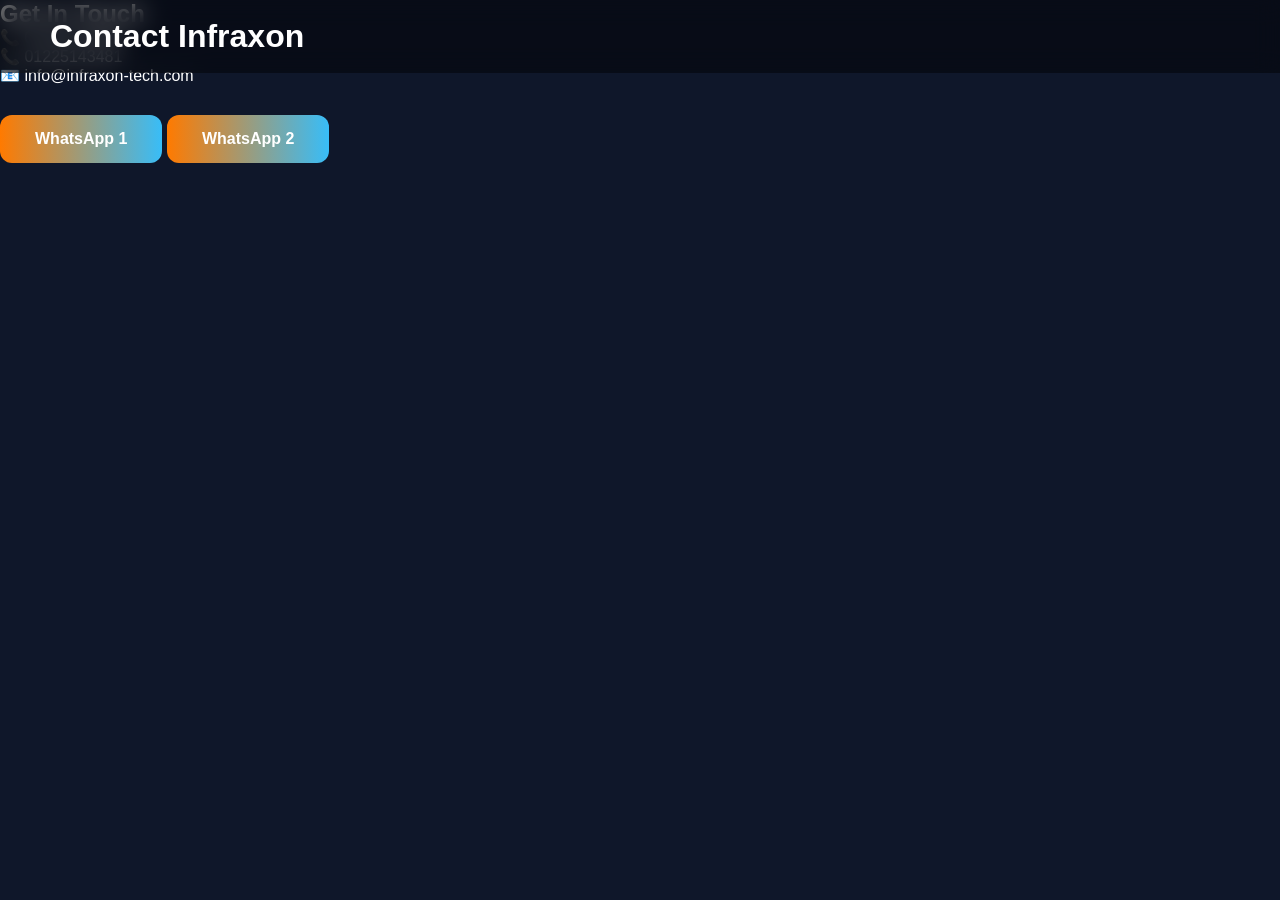
==== contact.html @ b3039952 "Add files via upload" ====
<!DOCTYPE html>
<html>
<head>
<title>Contact</title>
<link rel="stylesheet" href="style.css">
</head>
<body>

<header>
  <h1>Contact Infraxon</h1>
</header>

<section class="page">

  <h2>Get In Touch</h2>

  <p>📞 01157013882</p>
  <p>📞 01225143481</p>
  <p>📧 info@infraxon-tech.com</p>

  <a class="btn" href="https://wa.me/201157013882">WhatsApp 1</a>
  <a class="btn" href="https://wa.me/201225143481">WhatsApp 2</a>

</section>

</body>
</html>
---- style.css ----
*{
margin:0;
padding:0;
box-sizing:border-box;
font-family:Arial,sans-serif;
}

body{
background:#0f172a;
color:white;
overflow-x:hidden;
}

header{
position:fixed;
top:0;
width:100%;
padding:18px 50px;
display:flex;
justify-content:space-between;
align-items:center;
background:rgba(0,0,0,0.45);
backdrop-filter:blur(12px);
z-index:1000;
}

.logo-area{
display:flex;
align-items:center;
gap:15px;
}

.logo-area img{
width:60px;
height:60px;
object-fit:contain;
background:white;
padding:5px;
border-radius:12px;
}

.logo-area h1{
font-size:28px;
color:#ff7a00;
}

.logo-area p{
font-size:14px;
color:#38bdf8;
margin-top:3px;
}

nav a{
color:white;
text-decoration:none;
margin-left:25px;
font-size:16px;
transition:0.3s;
}

nav a:hover{
color:#ff7a00;
}

.hero{
height:100vh;
background:url('https://images.unsplash.com/photo-1516321497487-e288fb19713f?q=80&w=2070&auto=format&fit=crop');
background-size:cover;
background-position:center;
display:flex;
justify-content:center;
align-items:center;
position:relative;
text-align:center;
padding:20px;
}

.overlay{
position:absolute;
width:100%;
height:100%;
background:linear-gradient(rgba(2,6,23,0.65),rgba(15,23,42,0.85));
}

.hero-content{
position:relative;
z-index:2;
max-width:900px;
}

.hero h2{
font-size:65px;
margin-bottom:20px;
color:#ffffff;
}

.hero p{
font-size:22px;
line-height:1.8;
color:#cbd5e1;
}

.contact-box{
margin-top:30px;
background:rgba(255,255,255,0.08);
padding:18px;
border-radius:15px;
backdrop-filter:blur(10px);
}

.contact-box p{
margin:8px 0;
}

.btn{
display:inline-block;
margin-top:30px;
padding:15px 35px;
background:linear-gradient(to right,#ff7a00,#38bdf8);
color:white;
text-decoration:none;
border-radius:12px;
font-weight:bold;
transition:0.3s;
}

.btn:hover{
transform:translateY(-5px);
}

.services-preview{
padding:100px 50px;
background:#111827;
}

.section-title{
text-align:center;
font-size:42px;
margin-bottom:50px;
color:#38bdf8;
}

.service-grid{
display:grid;
grid-template-columns:repeat(auto-fit,minmax(300px,1fr));
gap:30px;
}

.service-card{
background:#1e293b;
border-radius:20px;
overflow:hidden;
transition:0.3s;
}

.service-card:hover{
transform:translateY(-10px);
}

.service-card img{
width:100%;
height:240px;
object-fit:cover;
}

.service-card h3{
padding:20px 20px 10px;
color:#ff7a00;
font-size:24px;
}

.service-card p{
padding:0 20px 25px;
color:#cbd5e1;
line-height:1.8;
}

footer{
background:#020617;
padding:30px;
text-align:center;
color:#94a3b8;
}

@media(max-width:768px){

header{
padding:15px 20px;
}

.hero h2{
font-size:42px;
}

.hero p{
font-size:18px;
}

nav{
display:none;
}

}
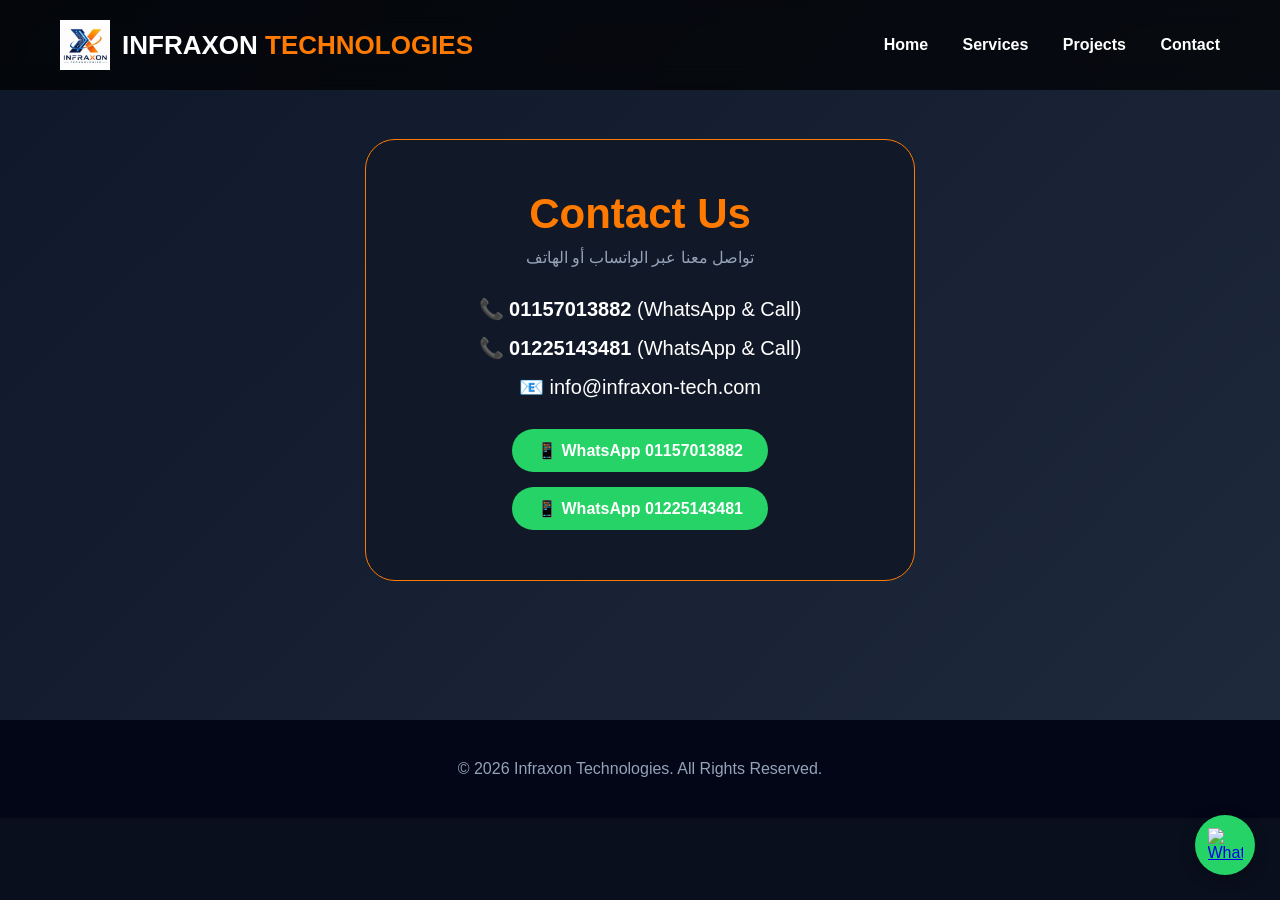
==== commit 260c7455: "Add files via upload" ====
--- a/contact.html
+++ b/contact.html
@@ -1,27 +1,48 @@
 <!DOCTYPE html>
-<html>
+<html lang="en">
 <head>
-<title>Contact</title>
-<link rel="stylesheet" href="style.css">
+  <meta charset="UTF-8">
+  <meta name="viewport" content="width=device-width, initial-scale=1.0">
+  <title>Contact Infraxon Technologies</title>
+  <link rel="stylesheet" href="style.css">
 </head>
 <body>
 
+<a href="https://wa.me/201157013882" class="whatsapp-float" target="_blank">
+  <img src="https://cdn-icons-png.flaticon.com/512/124/124034.png" alt="WhatsApp">
+</a>
+
 <header>
-  <h1>Contact Infraxon</h1>
+  <div class="logo">
+    <img src="logo.png" alt="Infraxon Logo">
+    <h1>INFRAXON <span>TECHNOLOGIES</span></h1>
+  </div>
+  <nav>
+    <a href="index.html">Home</a>
+    <a href="index.html#services">Services</a>
+    <a href="index.html#gallery">Projects</a>
+    <a href="contact.html">Contact</a>
+  </nav>
 </header>
 
-<section class="page">
-
-  <h2>Get In Touch</h2>
-
-  <p>📞 01157013882</p>
-  <p>📞 01225143481</p>
-  <p>📧 info@infraxon-tech.com</p>
-
-  <a class="btn" href="https://wa.me/201157013882">WhatsApp 1</a>
-  <a class="btn" href="https://wa.me/201225143481">WhatsApp 2</a>
-
+<section class="contact-page">
+  <div class="contact-card">
+    <h2>Contact Us</h2>
+    <p class="arabic-contact">تواصل معنا عبر الواتساب أو الهاتف</p>
+    <div class="contact-details">
+      <p>📞 <strong>01157013882</strong> (WhatsApp & Call)</p>
+      <p>📞 <strong>01225143481</strong> (WhatsApp & Call)</p>
+      <p>📧 info@infraxon-tech.com</p>
+    </div>
+    <div class="whatsapp-buttons">
+      <a href="https://wa.me/201157013882" class="btn-wa">📱 WhatsApp 01157013882</a>
+      <a href="https://wa.me/201225143481" class="btn-wa">📱 WhatsApp 01225143481</a>
+    </div>
+  </div>
 </section>
 
+<footer>
+  <p>© 2026 Infraxon Technologies. All Rights Reserved.</p>
+</footer>
 </body>
 </html>
--- a/style.css
+++ b/style.css
@@ -1,203 +1,319 @@
-*{
-margin:0;
-padding:0;
-box-sizing:border-box;
-font-family:Arial,sans-serif;
-}
-
-body{
-background:#0f172a;
-color:white;
-overflow-x:hidden;
-}
-
-header{
-position:fixed;
-top:0;
-width:100%;
-padding:18px 50px;
-display:flex;
-justify-content:space-between;
-align-items:center;
-background:rgba(0,0,0,0.45);
-backdrop-filter:blur(12px);
-z-index:1000;
-}
-
-.logo-area{
-display:flex;
-align-items:center;
-gap:15px;
-}
-
-.logo-area img{
-width:60px;
-height:60px;
-object-fit:contain;
-background:white;
-padding:5px;
-border-radius:12px;
-}
-
-.logo-area h1{
-font-size:28px;
-color:#ff7a00;
-}
-
-.logo-area p{
-font-size:14px;
-color:#38bdf8;
-margin-top:3px;
-}
-
-nav a{
-color:white;
-text-decoration:none;
-margin-left:25px;
-font-size:16px;
-transition:0.3s;
-}
-
-nav a:hover{
-color:#ff7a00;
-}
-
-.hero{
-height:100vh;
-background:url('https://images.unsplash.com/photo-1516321497487-e288fb19713f?q=80&w=2070&auto=format&fit=crop');
-background-size:cover;
-background-position:center;
-display:flex;
-justify-content:center;
-align-items:center;
-position:relative;
-text-align:center;
-padding:20px;
-}
-
-.overlay{
-position:absolute;
-width:100%;
-height:100%;
-background:linear-gradient(rgba(2,6,23,0.65),rgba(15,23,42,0.85));
-}
-
-.hero-content{
-position:relative;
-z-index:2;
-max-width:900px;
-}
-
-.hero h2{
-font-size:65px;
-margin-bottom:20px;
-color:#ffffff;
-}
-
-.hero p{
-font-size:22px;
-line-height:1.8;
-color:#cbd5e1;
-}
-
-.contact-box{
-margin-top:30px;
-background:rgba(255,255,255,0.08);
-padding:18px;
-border-radius:15px;
-backdrop-filter:blur(10px);
-}
-
-.contact-box p{
-margin:8px 0;
-}
-
-.btn{
-display:inline-block;
-margin-top:30px;
-padding:15px 35px;
-background:linear-gradient(to right,#ff7a00,#38bdf8);
-color:white;
-text-decoration:none;
-border-radius:12px;
-font-weight:bold;
-transition:0.3s;
-}
-
-.btn:hover{
-transform:translateY(-5px);
-}
-
-.services-preview{
-padding:100px 50px;
-background:#111827;
-}
-
-.section-title{
-text-align:center;
-font-size:42px;
-margin-bottom:50px;
-color:#38bdf8;
-}
-
-.service-grid{
-display:grid;
-grid-template-columns:repeat(auto-fit,minmax(300px,1fr));
-gap:30px;
-}
-
-.service-card{
-background:#1e293b;
-border-radius:20px;
-overflow:hidden;
-transition:0.3s;
-}
-
-.service-card:hover{
-transform:translateY(-10px);
-}
-
-.service-card img{
-width:100%;
-height:240px;
-object-fit:cover;
-}
-
-.service-card h3{
-padding:20px 20px 10px;
-color:#ff7a00;
-font-size:24px;
-}
-
-.service-card p{
-padding:0 20px 25px;
-color:#cbd5e1;
-line-height:1.8;
-}
-
-footer{
-background:#020617;
-padding:30px;
-text-align:center;
-color:#94a3b8;
-}
-
-@media(max-width:768px){
-
-header{
-padding:15px 20px;
-}
-
-.hero h2{
-font-size:42px;
-}
-
-.hero p{
-font-size:18px;
-}
-
-nav{
-display:none;
-}
-
+* {
+  margin: 0;
+  padding: 0;
+  box-sizing: border-box;
+  font-family: 'Segoe UI', Arial, sans-serif;
+}
+
+body {
+  background: #0a0f1e;
+  color: white;
+}
+
+/* WhatsApp Float */
+.whatsapp-float {
+  position: fixed;
+  bottom: 25px;
+  right: 25px;
+  background-color: #25d366;
+  border-radius: 50%;
+  width: 60px;
+  height: 60px;
+  display: flex;
+  align-items: center;
+  justify-content: center;
+  z-index: 1000;
+  box-shadow: 0 4px 15px rgba(0,0,0,0.3);
+  transition: 0.3s;
+}
+.whatsapp-float:hover {
+  transform: scale(1.1);
+}
+.whatsapp-float img {
+  width: 35px;
+  height: 35px;
+}
+
+/* Header */
+header {
+  display: flex;
+  justify-content: space-between;
+  align-items: center;
+  padding: 20px 60px;
+  background: rgba(0,0,0,0.7);
+  backdrop-filter: blur(12px);
+  position: fixed;
+  width: 100%;
+  top: 0;
+  z-index: 999;
+}
+.logo {
+  display: flex;
+  align-items: center;
+  gap: 12px;
+}
+.logo img {
+  width: 50px;
+  height: 50px;
+  object-fit: contain;
+}
+.logo h1 {
+  font-size: 26px;
+  color: white;
+}
+.logo h1 span {
+  color: #ff7a00;
+}
+nav a {
+  color: white;
+  text-decoration: none;
+  margin-left: 30px;
+  font-weight: 600;
+  transition: 0.3s;
+}
+nav a:hover {
+  color: #ff7a00;
+}
+.mobile-menu {
+  display: none;
+  font-size: 28px;
+  cursor: pointer;
+  color: white;
+}
+
+/* Hero Section */
+.hero {
+  height: 100vh;
+  background: linear-gradient(rgba(0,0,0,0.65), rgba(0,0,0,0.8)), url('https://images.unsplash.com/photo-1516321497487-e288fb19713f?q=80&w=1974&auto=format');
+  background-size: cover;
+  background-position: center;
+  display: flex;
+  align-items: center;
+  justify-content: center;
+  text-align: center;
+  padding-top: 80px;
+}
+.hero-content {
+  max-width: 900px;
+  padding: 20px;
+}
+.hero h2 {
+  font-size: 58px;
+  margin-bottom: 20px;
+}
+.hero h2 span {
+  color: #ff7a00;
+}
+.english {
+  font-size: 22px;
+  color: #e2e8f0;
+  margin-bottom: 12px;
+}
+.arabic {
+  font-size: 24px;
+  color: #ff7a00;
+  margin-bottom: 25px;
+  font-weight: bold;
+}
+.contact-info {
+  background: rgba(0,0,0,0.6);
+  display: inline-block;
+  padding: 12px 25px;
+  border-radius: 40px;
+  margin-bottom: 30px;
+}
+.contact-info p {
+  font-size: 18px;
+}
+.btn {
+  background: linear-gradient(135deg, #ff7a00, #ff9f2e);
+  padding: 14px 35px;
+  border-radius: 50px;
+  color: white;
+  font-weight: bold;
+  text-decoration: none;
+  font-size: 18px;
+  display: inline-block;
+  transition: 0.3s;
+}
+.btn:hover {
+  transform: scale(1.05);
+}
+
+/* Services */
+.services {
+  padding: 100px 60px;
+  background: #0f172a;
+}
+.section-title {
+  text-align: center;
+  margin-bottom: 60px;
+}
+.section-title h2 {
+  font-size: 44px;
+  color: #ff7a00;
+}
+.arabic-sub {
+  color: #94a3b8;
+  font-size: 18px;
+  margin-top: 8px;
+}
+.cards {
+  display: grid;
+  grid-template-columns: repeat(auto-fit, minmax(300px, 1fr));
+  gap: 30px;
+}
+.card {
+  background: #1e293b;
+  padding: 30px;
+  border-radius: 20px;
+  transition: 0.3s;
+  border: 1px solid #2d3a4e;
+}
+.card:hover {
+  transform: translateY(-10px);
+  border-color: #ff7a00;
+}
+.card h3 {
+  color: #ff7a00;
+  margin-bottom: 15px;
+}
+.card p {
+  color: #cbd5e1;
+  line-height: 1.7;
+}
+.arabic-card {
+  font-size: 14px;
+  color: #ff9f2e;
+  margin-top: 10px;
+}
+
+/* Gallery */
+.gallery {
+  padding: 80px 60px;
+  background: #0a0f1e;
+}
+.gallery-grid {
+  display: grid;
+  grid-template-columns: repeat(auto-fit, minmax(280px, 1fr));
+  gap: 25px;
+}
+.gallery-item {
+  position: relative;
+  overflow: hidden;
+  border-radius: 20px;
+  cursor: pointer;
+}
+.gallery-item img {
+  width: 100%;
+  height: 220px;
+  object-fit: cover;
+  transition: 0.3s;
+}
+.gallery-item:hover img {
+  transform: scale(1.05);
+}
+.gallery-caption {
+  text-align: center;
+  padding: 12px;
+  background: #1e293b;
+}
+
+/* Contact Page */
+.contact-page {
+  min-height: 80vh;
+  display: flex;
+  align-items: center;
+  justify-content: center;
+  padding: 120px 20px;
+  background: linear-gradient(135deg, #0f172a, #1e293b);
+}
+.contact-card {
+  background: #111827;
+  padding: 50px;
+  border-radius: 30px;
+  text-align: center;
+  max-width: 550px;
+  width: 100%;
+  border: 1px solid #ff7a00;
+}
+.contact-card h2 {
+  font-size: 42px;
+  color: #ff7a00;
+}
+.arabic-contact {
+  color: #94a3b8;
+  margin: 10px 0 30px;
+}
+.contact-details p {
+  font-size: 20px;
+  margin: 15px 0;
+}
+.whatsapp-buttons {
+  margin-top: 30px;
+  display: flex;
+  gap: 15px;
+  justify-content: center;
+  flex-wrap: wrap;
+}
+.btn-wa {
+  background: #25d366;
+  padding: 12px 25px;
+  border-radius: 40px;
+  text-decoration: none;
+  color: white;
+  font-weight: bold;
+  transition: 0.3s;
+}
+.btn-wa:hover {
+  opacity: 0.8;
+}
+
+/* Footer */
+footer {
+  background: #020617;
+  padding: 40px 20px;
+  text-align: center;
+  color: #94a3b8;
+}
+.footer-content img {
+  margin-bottom: 15px;
+}
+
+/* Responsive */
+@media (max-width: 900px) {
+  header {
+    padding: 15px 25px;
+  }
+  nav {
+    display: none;
+    flex-direction: column;
+    background: #0f172a;
+    position: absolute;
+    top: 70px;
+    right: 20px;
+    padding: 20px;
+    border-radius: 15px;
+  }
+  nav.show {
+    display: flex;
+  }
+  nav a {
+    margin: 10px 0;
+  }
+  .mobile-menu {
+    display: block;
+  }
+  .hero h2 {
+    font-size: 38px;
+  }
+  .english {
+    font-size: 18px;
+  }
+  .arabic {
+    font-size: 20px;
+  }
+  .services, .gallery {
+    padding: 60px 25px;
+  }
 }
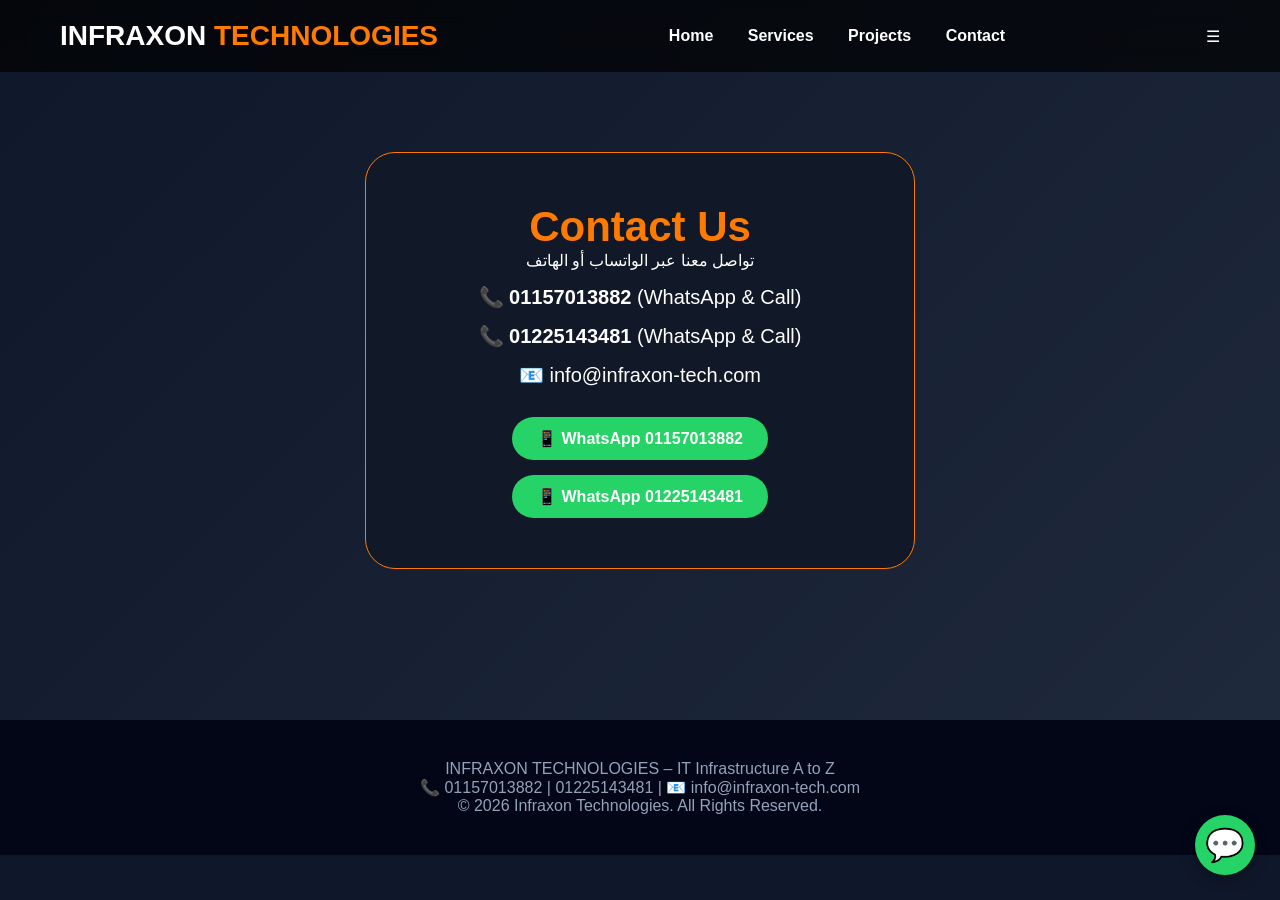
==== commit a20e2d05: "Add files via upload" ====
--- a/contact.html
+++ b/contact.html
@@ -8,13 +8,11 @@
 </head>
 <body>
 
-<a href="https://wa.me/201157013882" class="whatsapp-float" target="_blank">
-  <img src="https://cdn-icons-png.flaticon.com/512/124/124034.png" alt="WhatsApp">
-</a>
+<!-- WhatsApp Floating Button -->
+<a href="https://wa.me/201157013882" class="whatsapp-float" target="_blank">💬</a>
 
 <header>
   <div class="logo">
-    <img src="logo.png" alt="Infraxon Logo">
     <h1>INFRAXON <span>TECHNOLOGIES</span></h1>
   </div>
   <nav>
@@ -23,8 +21,10 @@
     <a href="index.html#gallery">Projects</a>
     <a href="contact.html">Contact</a>
   </nav>
+  <div class="mobile-menu" onclick="toggleMenu()">☰</div>
 </header>
 
+<!-- Contact Page Content -->
 <section class="contact-page">
   <div class="contact-card">
     <h2>Contact Us</h2>
@@ -35,14 +35,26 @@
       <p>📧 info@infraxon-tech.com</p>
     </div>
     <div class="whatsapp-buttons">
-      <a href="https://wa.me/201157013882" class="btn-wa">📱 WhatsApp 01157013882</a>
-      <a href="https://wa.me/201225143481" class="btn-wa">📱 WhatsApp 01225143481</a>
+      <a href="https://wa.me/201157013882" class="btn-wa" target="_blank">📱 WhatsApp 01157013882</a>
+      <a href="https://wa.me/201225143481" class="btn-wa" target="_blank">📱 WhatsApp 01225143481</a>
     </div>
   </div>
 </section>
 
+<!-- Footer -->
 <footer>
-  <p>© 2026 Infraxon Technologies. All Rights Reserved.</p>
+  <div class="footer-content">
+    <p>INFRAXON TECHNOLOGIES – IT Infrastructure A to Z</p>
+    <p>📞 01157013882 | 01225143481 | 📧 info@infraxon-tech.com</p>
+    <p>© 2026 Infraxon Technologies. All Rights Reserved.</p>
+  </div>
 </footer>
+
+<script>
+  function toggleMenu() {
+    document.querySelector('nav').classList.toggle('show');
+  }
+</script>
+
 </body>
 </html>
--- a/style.css
+++ b/style.css
@@ -6,11 +6,11 @@
 }
 
 body {
-  background: #0a0f1e;
-  color: white;
-}
-
-/* WhatsApp Float */
+  background: #0f172a;
+  color: white;
+}
+
+/* WhatsApp Float Button */
 .whatsapp-float {
   position: fixed;
   bottom: 25px;
@@ -22,16 +22,16 @@
   display: flex;
   align-items: center;
   justify-content: center;
+  text-decoration: none;
+  font-size: 32px;
+  font-weight: bold;
+  color: white;
+  box-shadow: 0 4px 15px rgba(0,0,0,0.3);
   z-index: 1000;
-  box-shadow: 0 4px 15px rgba(0,0,0,0.3);
   transition: 0.3s;
 }
 .whatsapp-float:hover {
   transform: scale(1.1);
-}
-.whatsapp-float img {
-  width: 35px;
-  height: 35px;
 }
 
 /* Header */
@@ -47,18 +47,8 @@
   top: 0;
   z-index: 999;
 }
-.logo {
-  display: flex;
-  align-items: center;
-  gap: 12px;
-}
-.logo img {
-  width: 50px;
-  height: 50px;
-  object-fit: contain;
-}
 .logo h1 {
-  font-size: 26px;
+  font-size: 28px;
   color: white;
 }
 .logo h1 span {
@@ -74,17 +64,11 @@
 nav a:hover {
   color: #ff7a00;
 }
-.mobile-menu {
-  display: none;
-  font-size: 28px;
-  cursor: pointer;
-  color: white;
-}
-
-/* Hero Section */
+
+/* Hero Section with NEW Data Center Background */
 .hero {
   height: 100vh;
-  background: linear-gradient(rgba(0,0,0,0.65), rgba(0,0,0,0.8)), url('https://images.unsplash.com/photo-1516321497487-e288fb19713f?q=80&w=1974&auto=format');
+  background: linear-gradient(rgba(0,0,0,0.65), rgba(0,0,0,0.85)), url('https://images.pexels.com/photos/325229/pexels-photo-325229.jpeg?auto=compress&cs=tinysrgb&w=1600');
   background-size: cover;
   background-position: center;
   display: flex;
@@ -104,16 +88,16 @@
 .hero h2 span {
   color: #ff7a00;
 }
-.english {
+.hero p {
   font-size: 22px;
   color: #e2e8f0;
-  margin-bottom: 12px;
+  margin-bottom: 15px;
 }
 .arabic {
+  color: #ff7a00;
   font-size: 24px;
-  color: #ff7a00;
+  font-weight: bold;
   margin-bottom: 25px;
-  font-weight: bold;
 }
 .contact-info {
   background: rgba(0,0,0,0.6);
@@ -124,6 +108,7 @@
 }
 .contact-info p {
   font-size: 18px;
+  margin: 5px 0;
 }
 .btn {
   background: linear-gradient(135deg, #ff7a00, #ff9f2e);
@@ -140,7 +125,7 @@
   transform: scale(1.05);
 }
 
-/* Services */
+/* Services Section */
 .services {
   padding: 100px 60px;
   background: #0f172a;
@@ -160,7 +145,7 @@
 }
 .cards {
   display: grid;
-  grid-template-columns: repeat(auto-fit, minmax(300px, 1fr));
+  grid-template-columns: repeat(auto-fit, minmax(280px, 1fr));
   gap: 30px;
 }
 .card {
@@ -188,7 +173,7 @@
   margin-top: 10px;
 }
 
-/* Gallery */
+/* Gallery Section */
 .gallery {
   padding: 80px 60px;
   background: #0a0f1e;
@@ -202,7 +187,6 @@
   position: relative;
   overflow: hidden;
   border-radius: 20px;
-  cursor: pointer;
 }
 .gallery-item img {
   width: 100%;
@@ -241,10 +225,6 @@
   font-size: 42px;
   color: #ff7a00;
 }
-.arabic-contact {
-  color: #94a3b8;
-  margin: 10px 0 30px;
-}
 .contact-details p {
   font-size: 20px;
   margin: 15px 0;
@@ -287,27 +267,11 @@
   }
   nav {
     display: none;
-    flex-direction: column;
-    background: #0f172a;
-    position: absolute;
-    top: 70px;
-    right: 20px;
-    padding: 20px;
-    border-radius: 15px;
-  }
-  nav.show {
-    display: flex;
-  }
-  nav a {
-    margin: 10px 0;
-  }
-  .mobile-menu {
-    display: block;
   }
   .hero h2 {
     font-size: 38px;
   }
-  .english {
+  .hero p {
     font-size: 18px;
   }
   .arabic {
